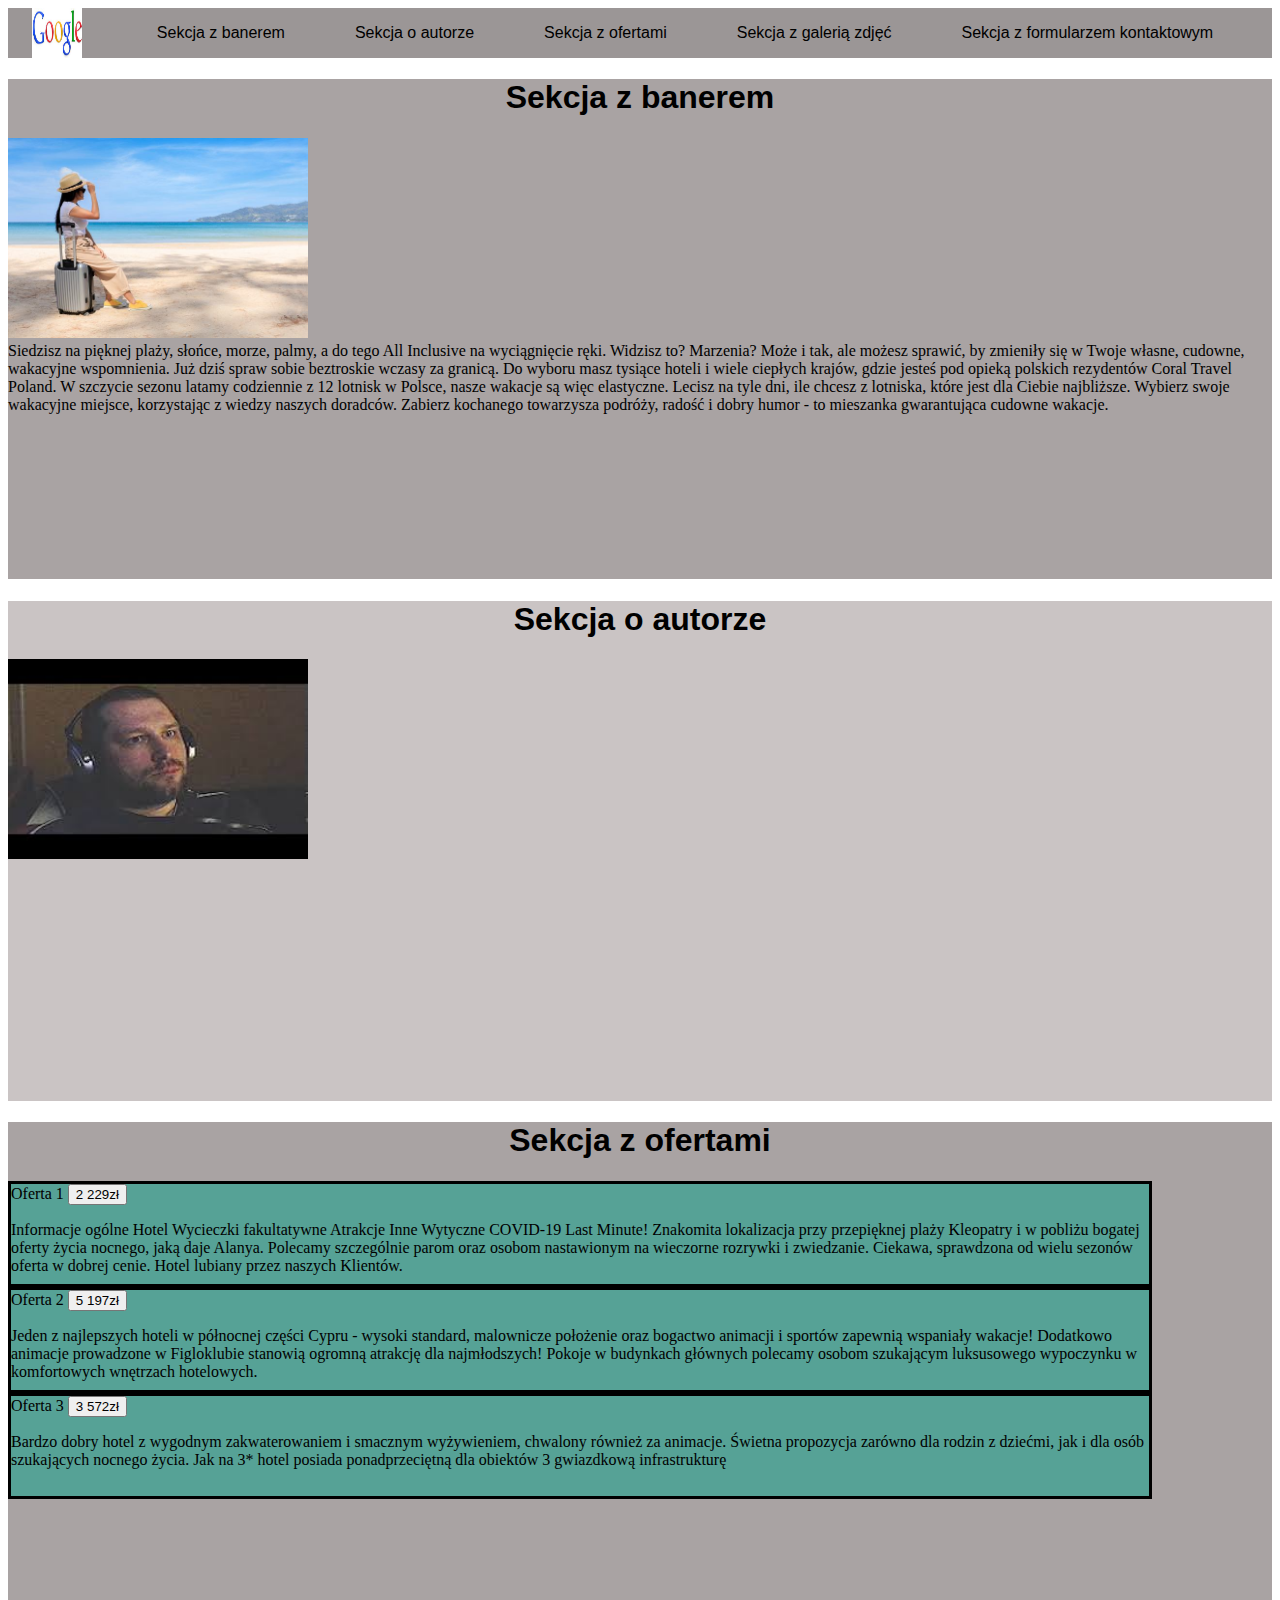
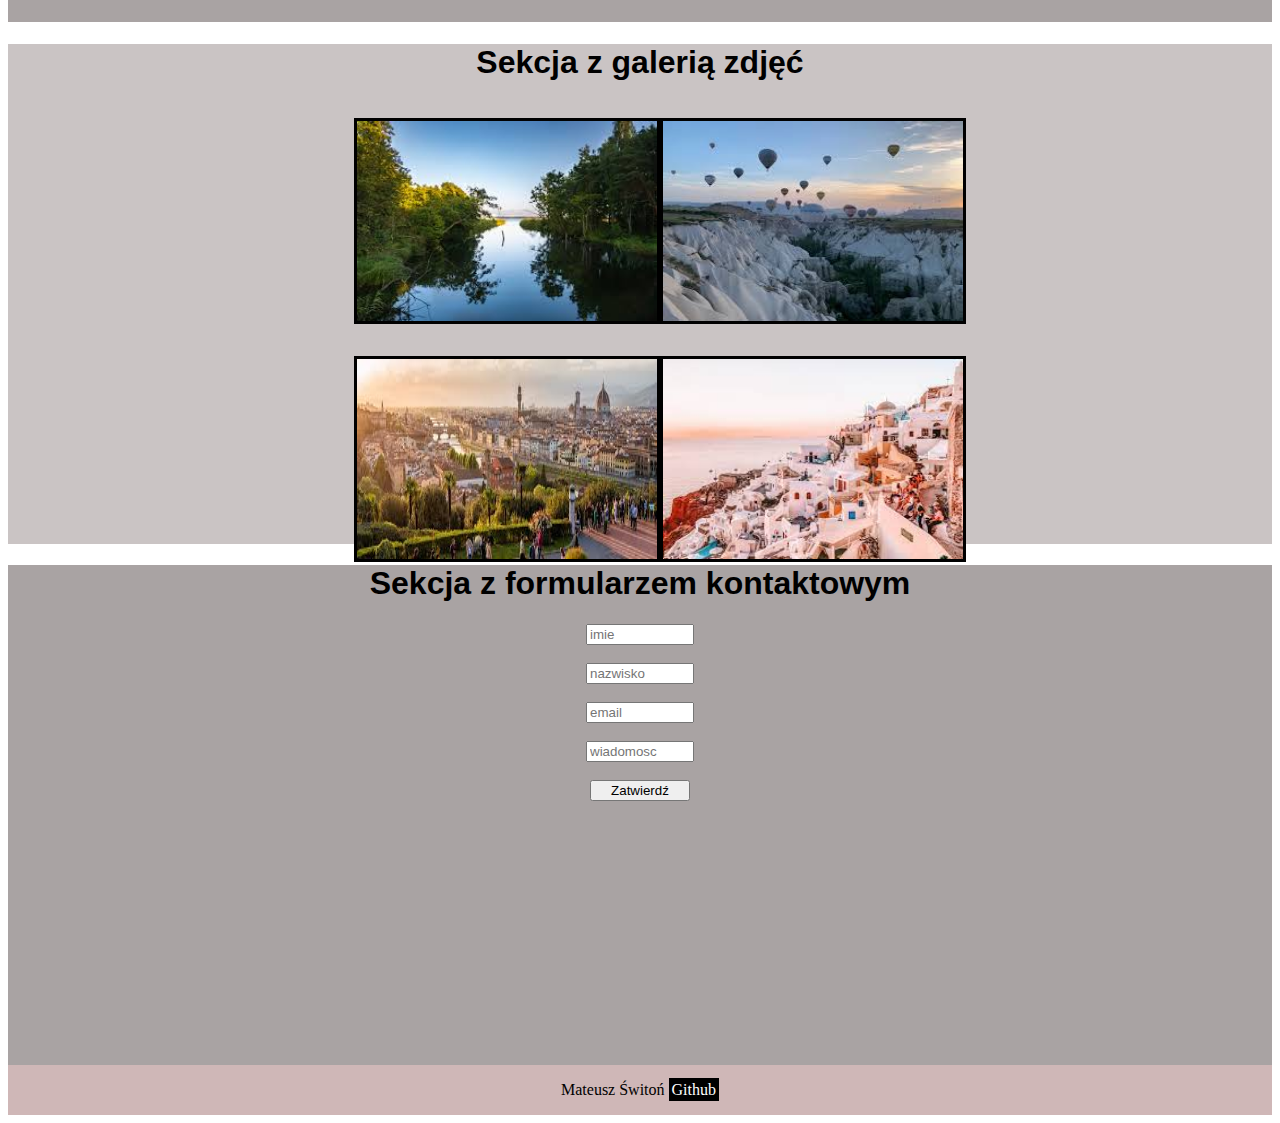
==== index.html @ 3d17af57 "dodane szystko" ====
<!DOCTYPE html>
<html lang="en">
  <head>
    <meta charset="UTF-8" />
    <meta http-equiv="X-UA-Compatible" content="IE=edge" />
    <meta name="viewport" content="width=device-width, initial-scale=1.0" />
    <title>Document</title>
    <link rel="stylesheet" href="style.css" />
  </head>
  <body>
    <header>
      <img src="../zdjęcia/logo.jpg" alt="" id="logo" />
      <ul>
        <li>
          <a href="#Sekcjazbanerem">Sekcja z banerem </a>
        </li>
        <li>
          <a href="#Sekcjaoautorze">Sekcja o autorze </a>
        </li>
        <li>
          <a href="#Sekcjazofertami">Sekcja z ofertami </a>
        </li>
        <li>
          <a href="#Sekcjazgaleriązdjęć">Sekcja z galerią zdjęć </a>
        </li>
        <li>
          <a href="#Sekcjazformularzemkontaktowym"
            >Sekcja z formularzem kontaktowym
          </a>
        </li>
      </ul>
    </header>
    <section id="Sekcjazbanerem">
      <h1>Sekcja z banerem</h1>
      <img src="../zdjęcia/zdj.jpg" alt="zdj" />
      <br />
      Siedzisz na pięknej plaży, słońce, morze, palmy, a do tego All Inclusive
      na wyciągnięcie ręki. Widzisz to? Marzenia? Może i tak, ale możesz
      sprawić, by zmieniły się w Twoje własne, cudowne, wakacyjne wspomnienia.
      Już dziś spraw sobie beztroskie wczasy za granicą. Do wyboru masz tysiące
      hoteli i wiele ciepłych krajów, gdzie jesteś pod opieką polskich
      rezydentów Coral Travel Poland. W szczycie sezonu latamy codziennie z 12
      lotnisk w Polsce, nasze wakacje są więc elastyczne. Lecisz na tyle dni,
      ile chcesz z lotniska, które jest dla Ciebie najbliższe. Wybierz swoje
      wakacyjne miejsce, korzystając z wiedzy naszych doradców. Zabierz
      kochanego towarzysza podróży, radość i dobry humor - to mieszanka
      gwarantująca cudowne wakacje.
    </section>
    <section id="Sekcjaoautorze">
      <h1>Sekcja o autorze</h1>
      <img src="../zdjęcia/mammon.jpg" alt="" />
    </section>
    <section id="Sekcjazofertami">
      <h1>Sekcja z ofertami</h1>
      <div>
        Oferta 1
        <a href="../podstrony/Oferta1.html"><button>2 229zł</button></a>
        <p>
          Informacje ogólne Hotel Wycieczki fakultatywne Atrakcje Inne Wytyczne
          COVID-19 Last Minute! Znakomita lokalizacja przy przepięknej plaży
          Kleopatry i w pobliżu bogatej oferty życia nocnego, jaką daje Alanya.
          Polecamy szczególnie parom oraz osobom nastawionym na wieczorne
          rozrywki i zwiedzanie. Ciekawa, sprawdzona od wielu sezonów oferta w
          dobrej cenie. Hotel lubiany przez naszych Klientów.
        </p>
      </div>
      <div>
        Oferta 2
        <a href="../podstrony/Oferta1.html"><button>5 197zł</button></a>
        <p>
          Jeden z najlepszych hoteli w północnej części Cypru - wysoki standard,
          malownicze położenie oraz bogactwo animacji i sportów zapewnią
          wspaniały wakacje! Dodatkowo animacje prowadzone w Figloklubie
          stanowią ogromną atrakcję dla najmłodszych! Pokoje w budynkach
          głównych polecamy osobom szukającym luksusowego wypoczynku w
          komfortowych wnętrzach hotelowych.
        </p>
      </div>
      <div>
        Oferta 3
        <a href="../podstrony/Oferta1.html"><button>3 572zł</button></a>
        <p>
          Bardzo dobry hotel z wygodnym zakwaterowaniem i smacznym wyżywieniem,
          chwalony również za animacje. Świetna propozycja zarówno dla rodzin z
          dziećmi, jak i dla osób szukających nocnego życia. Jak na 3* hotel
          posiada ponadprzeciętną dla obiektów 3 gwiazdkową infrastrukturę
        </p>
      </div>
    </section>
    <section id="Sekcjazgaleriązdjęć">
      <h1>Sekcja z galerią zdjęć</h1>
      <article>
        <ul>
          <img src="../zdjęcia/podroz1.jpg" alt="1" />
          <img src="../zdjęcia/podroz2.jpg" alt="2" />
        </ul>
        <ul>
          <img src="../zdjęcia/podroz3.jpg" alt="3" />
          <img src="../zdjęcia/podroz4.jpg" alt="4" />
        </ul>
      </article>
    </section>
    <section id="Sekcjazformularzemkontaktowym">
      <h1>Sekcja z formularzem kontaktowym</h1>
      <form action="" method="get">
        <input type="text" name="" id="" placeholder="imie" /><br />
        <input type="text" name="" id="" placeholder="nazwisko" /><br />
        <input type="email" name="" id="" placeholder="email" /><br />
        <input type="text" name="" id="" placeholder="wiadomosc" /><br />
        <button type="submit">Zatwierdź</button>
      </form>
    </section>
    <footer>
      <p>Mateusz Świtoń <a href="https://github.com/Delta11235">Github</a></p>
    </footer>
  </body>
</html>
---- style.css ----
header {
  background-color: #9b9696;
  justify-content: center;
  display: flex;
}
#Sekcjaoautorze,
#Sekcjazgaleriązdjęć {
  background-color: #cac4c4;
  height: 500px;
}
#Sekcjazbanerem,
#Sekcjazofertami,
#Sekcjazformularzemkontaktowym {
  background-color: #a9a3a3;
  height: 500px;
}
a {
  text-decoration: none;
  color: black;
}
li > a {
  margin: 30px;
  font-family: "Franklin Gothic Medium", "Arial Narrow", Arial, sans-serif;
  padding: 5px;
}
li > a:hover {
  z-index: 1;
  background-color: #888181;
  border-radius: 20px;
}
ul {
  display: flex;
  list-style-type: none;
}
section {
  justify-content: center;
}
h1 {
  display: flex;
  justify-content: center;
  font-family: "Trebuchet MS", "Lucida Sans Unicode", "Lucida Grande",
    "Lucida Sans", Arial, sans-serif;
}
img {
  width: 300px;
  height: 200px;
}
footer {
  background-color: #cfb7b7;
  display: flex;
  justify-content: center;
}
footer > p > a {
  background-color: black;
  color: white;
  padding: 3px;
}
form {
  display: flex;
  flex-direction: column;
  align-items: center;
}
form > input {
  width: 100px;
}
form > button {
  width: 100px;
}
div {
  justify-content: center;
  width: 90%;
  height: 100px;
  background-color: rgb(86, 162, 150);
  border: solid black;
}
#sekcjazofertami {
  align-items: center;
}
article {
  display: flex;
  justify-content: center;
  align-items: center;
  flex-wrap: wrap;
}
#logo {
  width: 50px;
  height: 50px;
  left: 0px;
}
ul > img {
  border: black solid;
}
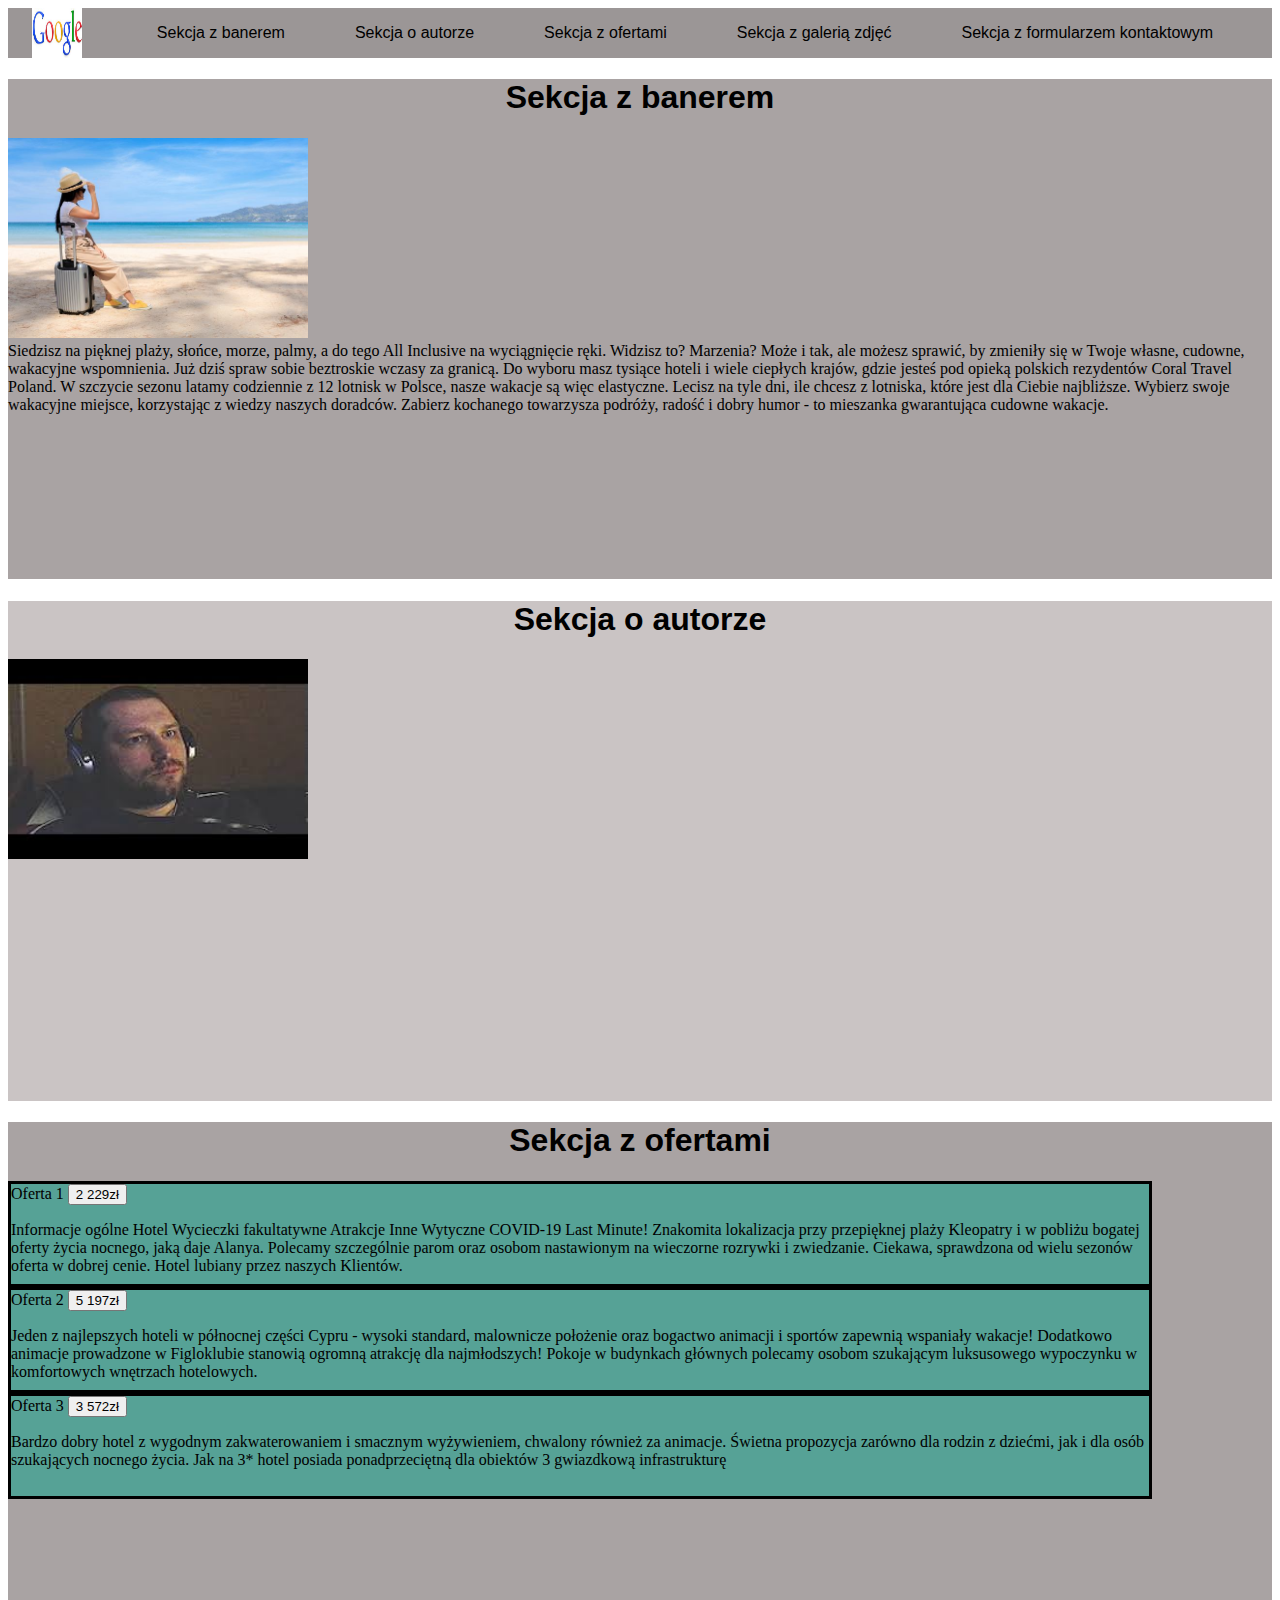
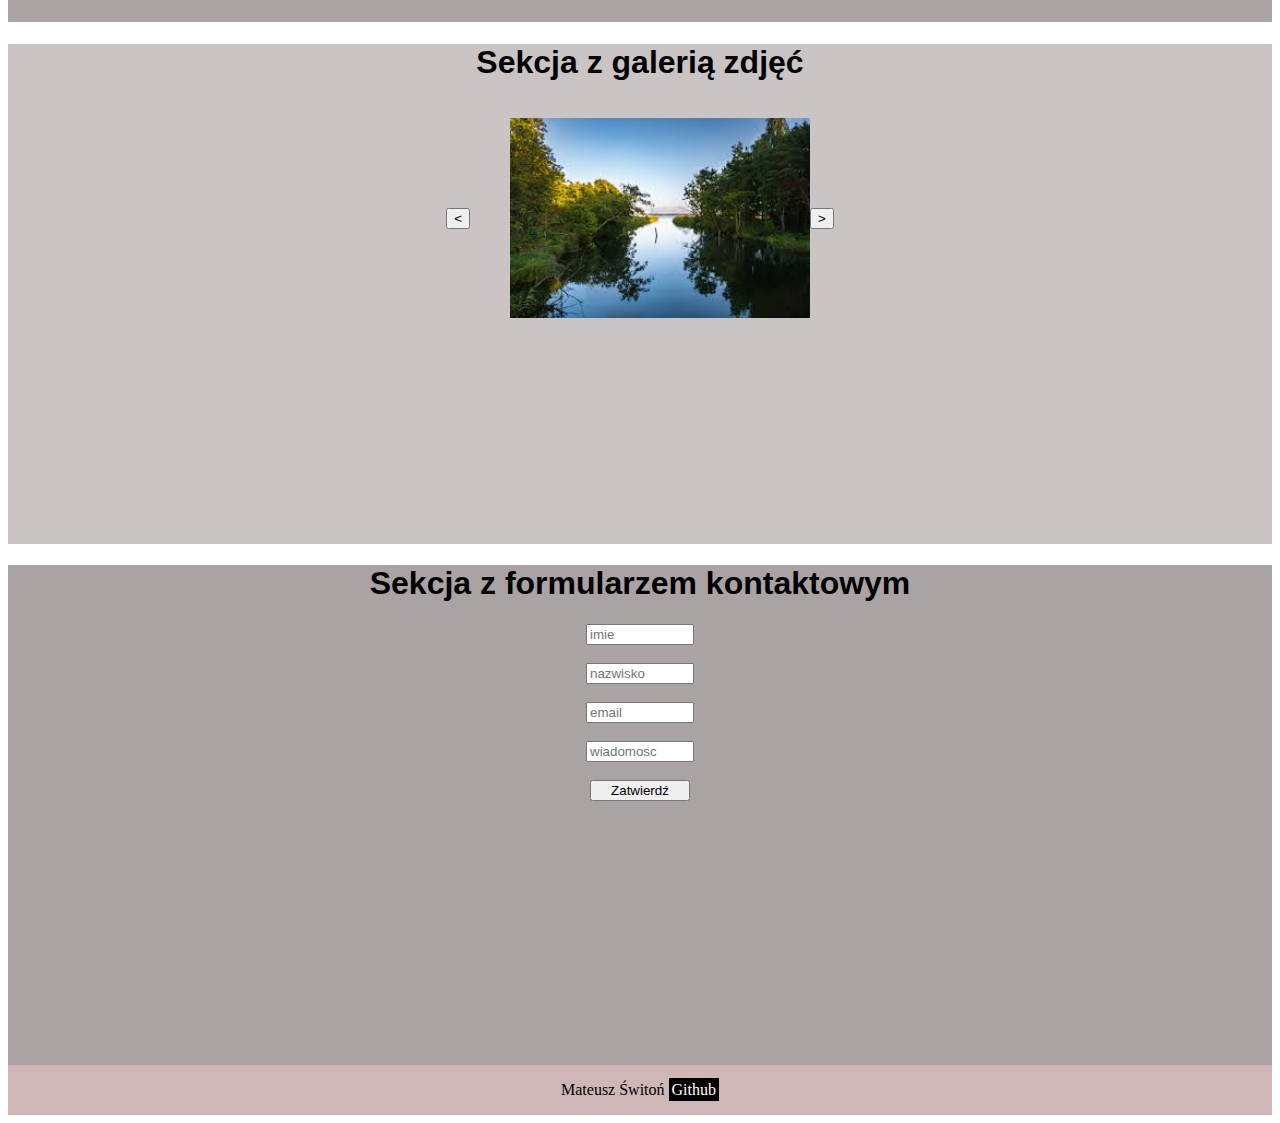
==== commit 6dbc52cb: "Slajder dziala" ====
--- a/index.html
+++ b/index.html
@@ -6,10 +6,11 @@
     <meta name="viewport" content="width=device-width, initial-scale=1.0" />
     <title>Document</title>
     <link rel="stylesheet" href="style.css" />
+    <script src="script.js"></script>
   </head>
   <body>
     <header>
-      <img src="../zdjęcia/logo.jpg" alt="" id="logo" />
+      <img src="zdjęcia/logo.jpg" alt="" id="logo" />
       <ul>
         <li>
           <a href="#Sekcjazbanerem">Sekcja z banerem </a>
@@ -32,7 +33,7 @@
     </header>
     <section id="Sekcjazbanerem">
       <h1>Sekcja z banerem</h1>
-      <img src="../zdjęcia/zdj.jpg" alt="zdj" />
+      <img src="zdjęcia/zdj.jpg" alt="zdj" />
       <br />
       Siedzisz na pięknej plaży, słońce, morze, palmy, a do tego All Inclusive
       na wyciągnięcie ręki. Widzisz to? Marzenia? Może i tak, ale możesz
@@ -48,13 +49,13 @@
     </section>
     <section id="Sekcjaoautorze">
       <h1>Sekcja o autorze</h1>
-      <img src="../zdjęcia/mammon.jpg" alt="" />
+      <img src="zdjęcia/mammon.jpg" alt="" />
     </section>
     <section id="Sekcjazofertami">
       <h1>Sekcja z ofertami</h1>
       <div>
         Oferta 1
-        <a href="../podstrony/Oferta1.html"><button>2 229zł</button></a>
+        <a href="podstrony/Oferta1.html"><button>2 229zł</button></a>
         <p>
           Informacje ogólne Hotel Wycieczki fakultatywne Atrakcje Inne Wytyczne
           COVID-19 Last Minute! Znakomita lokalizacja przy przepięknej plaży
@@ -66,7 +67,7 @@
       </div>
       <div>
         Oferta 2
-        <a href="../podstrony/Oferta1.html"><button>5 197zł</button></a>
+        <a href="podstrony/Oferta1.html"><button>5 197zł</button></a>
         <p>
           Jeden z najlepszych hoteli w północnej części Cypru - wysoki standard,
           malownicze położenie oraz bogactwo animacji i sportów zapewnią
@@ -78,7 +79,7 @@
       </div>
       <div>
         Oferta 3
-        <a href="../podstrony/Oferta1.html"><button>3 572zł</button></a>
+        <a href="podstrony/Oferta1.html"><button>3 572zł</button></a>
         <p>
           Bardzo dobry hotel z wygodnym zakwaterowaniem i smacznym wyżywieniem,
           chwalony również za animacje. Świetna propozycja zarówno dla rodzin z
@@ -90,14 +91,14 @@
     <section id="Sekcjazgaleriązdjęć">
       <h1>Sekcja z galerią zdjęć</h1>
       <article>
+        <button onclick="ZmianaSlajdu()"><</button>
         <ul>
-          <img src="../zdjęcia/podroz1.jpg" alt="1" />
-          <img src="../zdjęcia/podroz2.jpg" alt="2" />
+          <img src="zdjęcia/podroz1.jpg" alt="1" id="Slajd1" />
+          <img src="zdjęcia/podroz2.jpg" alt="2" id="Slajd2" />
+          <img src="zdjęcia/podroz3.jpg" alt="3" id="Slajd3" />
+          <img src="zdjęcia/podroz4.jpg" alt="4" id="Slajd4" />
         </ul>
-        <ul>
-          <img src="../zdjęcia/podroz3.jpg" alt="3" />
-          <img src="../zdjęcia/podroz4.jpg" alt="4" />
-        </ul>
+        <button onclick="ZmianaSlajdu()">></button>
       </article>
     </section>
     <section id="Sekcjazformularzemkontaktowym">
--- a/style.css
+++ b/style.css
@@ -87,6 +87,8 @@
   height: 50px;
   left: 0px;
 }
-ul > img {
-  border: black solid;
+#Slajd2,
+#Slajd3,
+#Slajd4 {
+  display: none;
 }
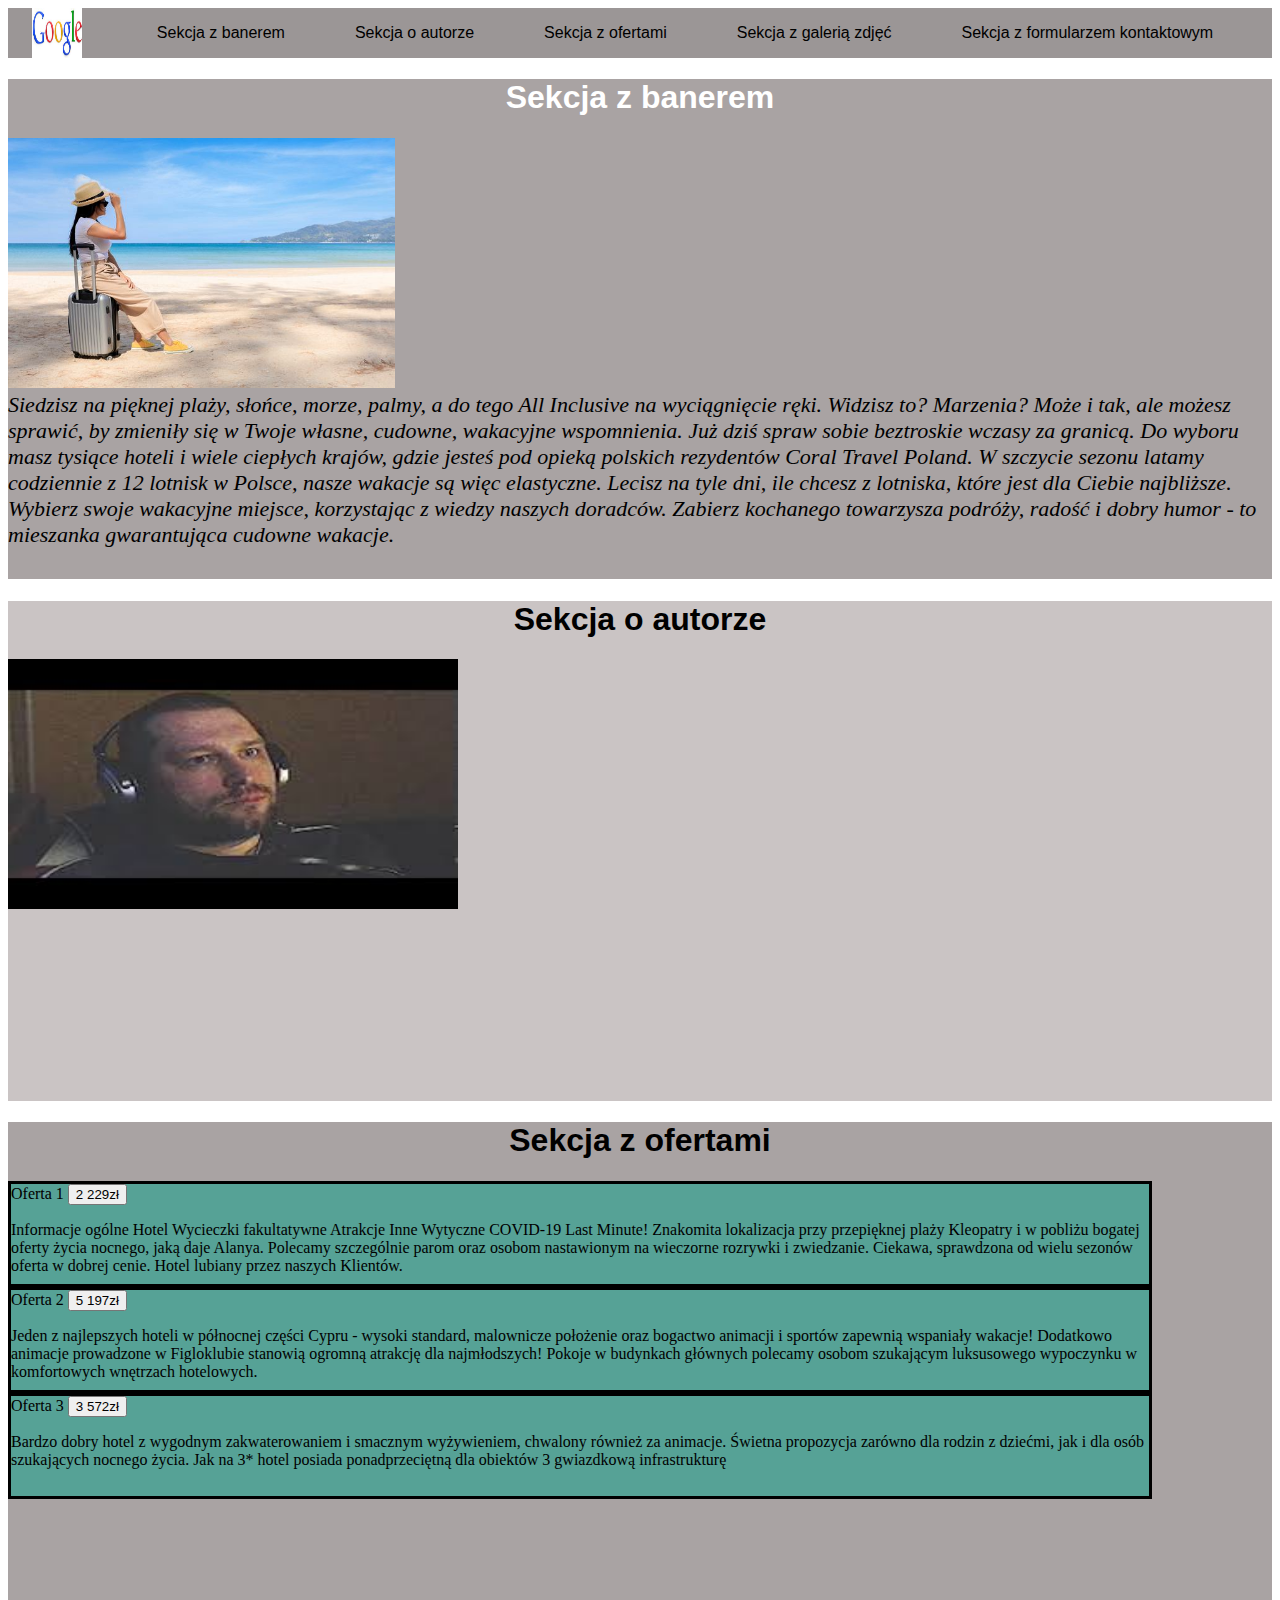
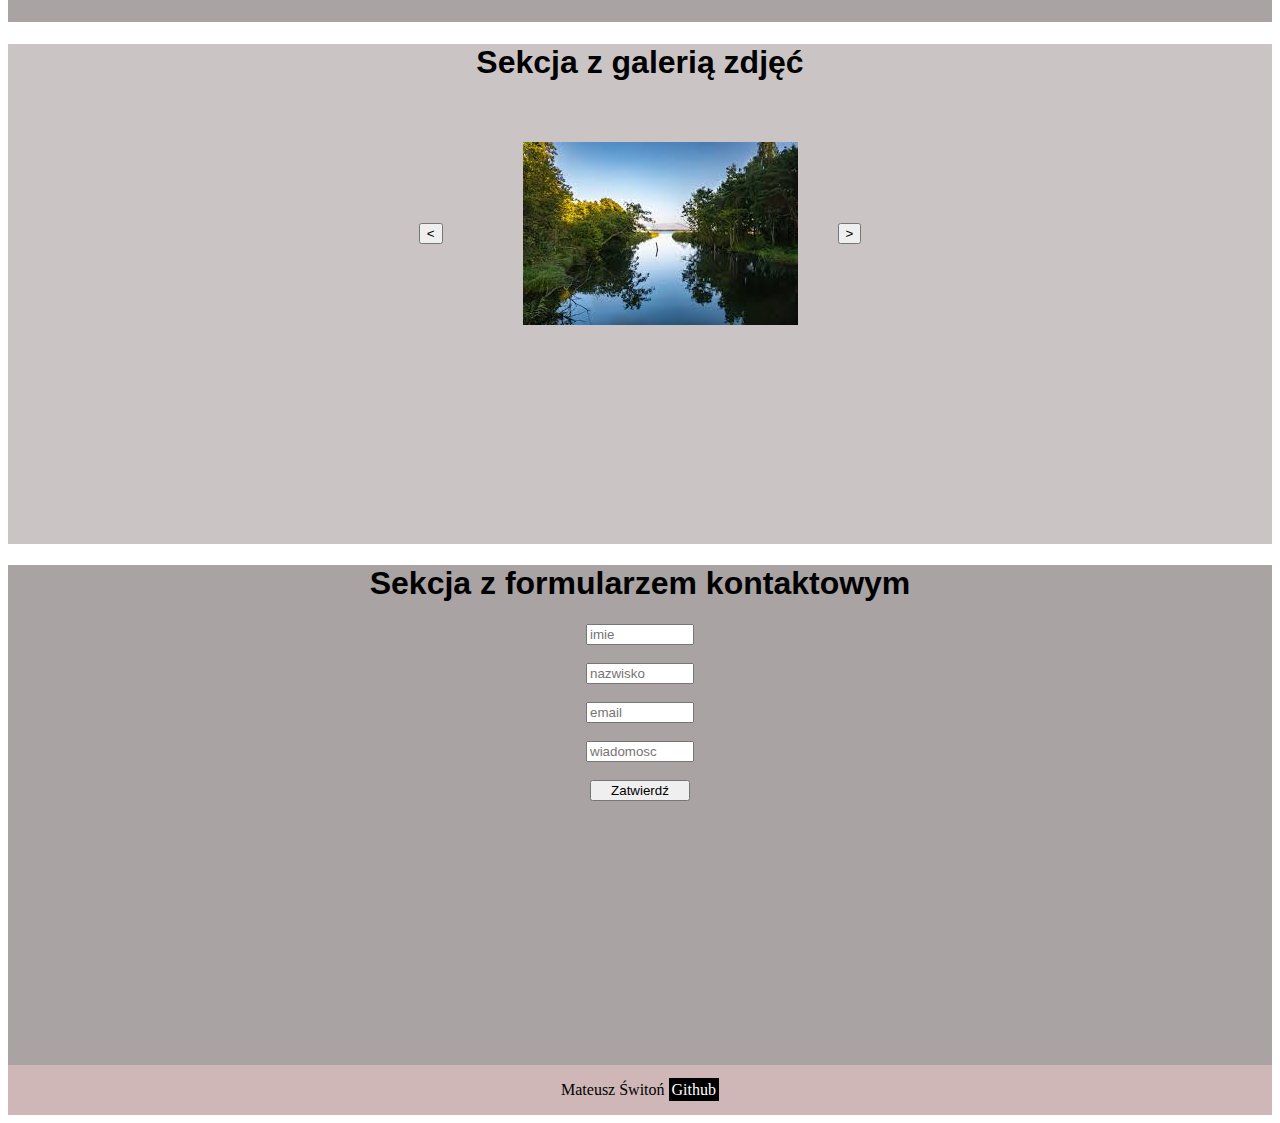
==== commit 9cf72140: "finalnawersjachyba" ====
--- a/index.html
+++ b/index.html
@@ -35,21 +35,23 @@
       <h1>Sekcja z banerem</h1>
       <img src="zdjęcia/zdj.jpg" alt="zdj" />
       <br />
-      Siedzisz na pięknej plaży, słońce, morze, palmy, a do tego All Inclusive
-      na wyciągnięcie ręki. Widzisz to? Marzenia? Może i tak, ale możesz
-      sprawić, by zmieniły się w Twoje własne, cudowne, wakacyjne wspomnienia.
-      Już dziś spraw sobie beztroskie wczasy za granicą. Do wyboru masz tysiące
-      hoteli i wiele ciepłych krajów, gdzie jesteś pod opieką polskich
-      rezydentów Coral Travel Poland. W szczycie sezonu latamy codziennie z 12
-      lotnisk w Polsce, nasze wakacje są więc elastyczne. Lecisz na tyle dni,
-      ile chcesz z lotniska, które jest dla Ciebie najbliższe. Wybierz swoje
-      wakacyjne miejsce, korzystając z wiedzy naszych doradców. Zabierz
-      kochanego towarzysza podróży, radość i dobry humor - to mieszanka
-      gwarantująca cudowne wakacje.
+      <i>
+        Siedzisz na pięknej plaży, słońce, morze, palmy, a do tego All Inclusive
+        na wyciągnięcie ręki. Widzisz to? Marzenia? Może i tak, ale możesz
+        sprawić, by zmieniły się w Twoje własne, cudowne, wakacyjne wspomnienia.
+        Już dziś spraw sobie beztroskie wczasy za granicą. Do wyboru masz
+        tysiące hoteli i wiele ciepłych krajów, gdzie jesteś pod opieką polskich
+        rezydentów Coral Travel Poland. W szczycie sezonu latamy codziennie z 12
+        lotnisk w Polsce, nasze wakacje są więc elastyczne. Lecisz na tyle dni,
+        ile chcesz z lotniska, które jest dla Ciebie najbliższe. Wybierz swoje
+        wakacyjne miejsce, korzystając z wiedzy naszych doradców. Zabierz
+        kochanego towarzysza podróży, radość i dobry humor - to mieszanka
+        gwarantująca cudowne wakacje.</i
+      >
     </section>
     <section id="Sekcjaoautorze">
       <h1>Sekcja o autorze</h1>
-      <img src="zdjęcia/mammon.jpg" alt="" />
+      <img src="zdjęcia/mammon.jpg" alt="" id="mammonzdj" />
     </section>
     <section id="Sekcjazofertami">
       <h1>Sekcja z ofertami</h1>
@@ -92,11 +94,13 @@
       <h1>Sekcja z galerią zdjęć</h1>
       <article>
         <button onclick="ZmianaSlajdu()"><</button>
+
         <ul>
           <img src="zdjęcia/podroz1.jpg" alt="1" id="Slajd1" />
           <img src="zdjęcia/podroz2.jpg" alt="2" id="Slajd2" />
           <img src="zdjęcia/podroz3.jpg" alt="3" id="Slajd3" />
           <img src="zdjęcia/podroz4.jpg" alt="4" id="Slajd4" />
+          <img src="zdjęcia/podroz5.jpg" alt="5" id="Slajd5" />
         </ul>
         <button onclick="ZmianaSlajdu()">></button>
       </article>
--- a/style.css
+++ b/style.css
@@ -3,6 +3,7 @@
   justify-content: center;
   display: flex;
 }
+
 #Sekcjaoautorze,
 #Sekcjazgaleriązdjęć {
   background-color: #cac4c4;
@@ -41,9 +42,9 @@
   font-family: "Trebuchet MS", "Lucida Sans Unicode", "Lucida Grande",
     "Lucida Sans", Arial, sans-serif;
 }
-img {
-  width: 300px;
-  height: 200px;
+#mammonzdj {
+  width: 450px;
+  height: 250px;
 }
 footer {
   background-color: #cfb7b7;
@@ -89,6 +90,22 @@
 }
 #Slajd2,
 #Slajd3,
-#Slajd4 {
+#Slajd4,
+#Slajd5 {
   display: none;
 }
+#Sekcjazbanerem {
+  height: 500px;
+  color: white;
+  outline: black;
+}
+#Sekcjazbanerem > img {
+  height: 50%;
+}
+article > ul {
+  margin: 40px;
+}
+i {
+  color: black;
+  font-size: 22px;
+}
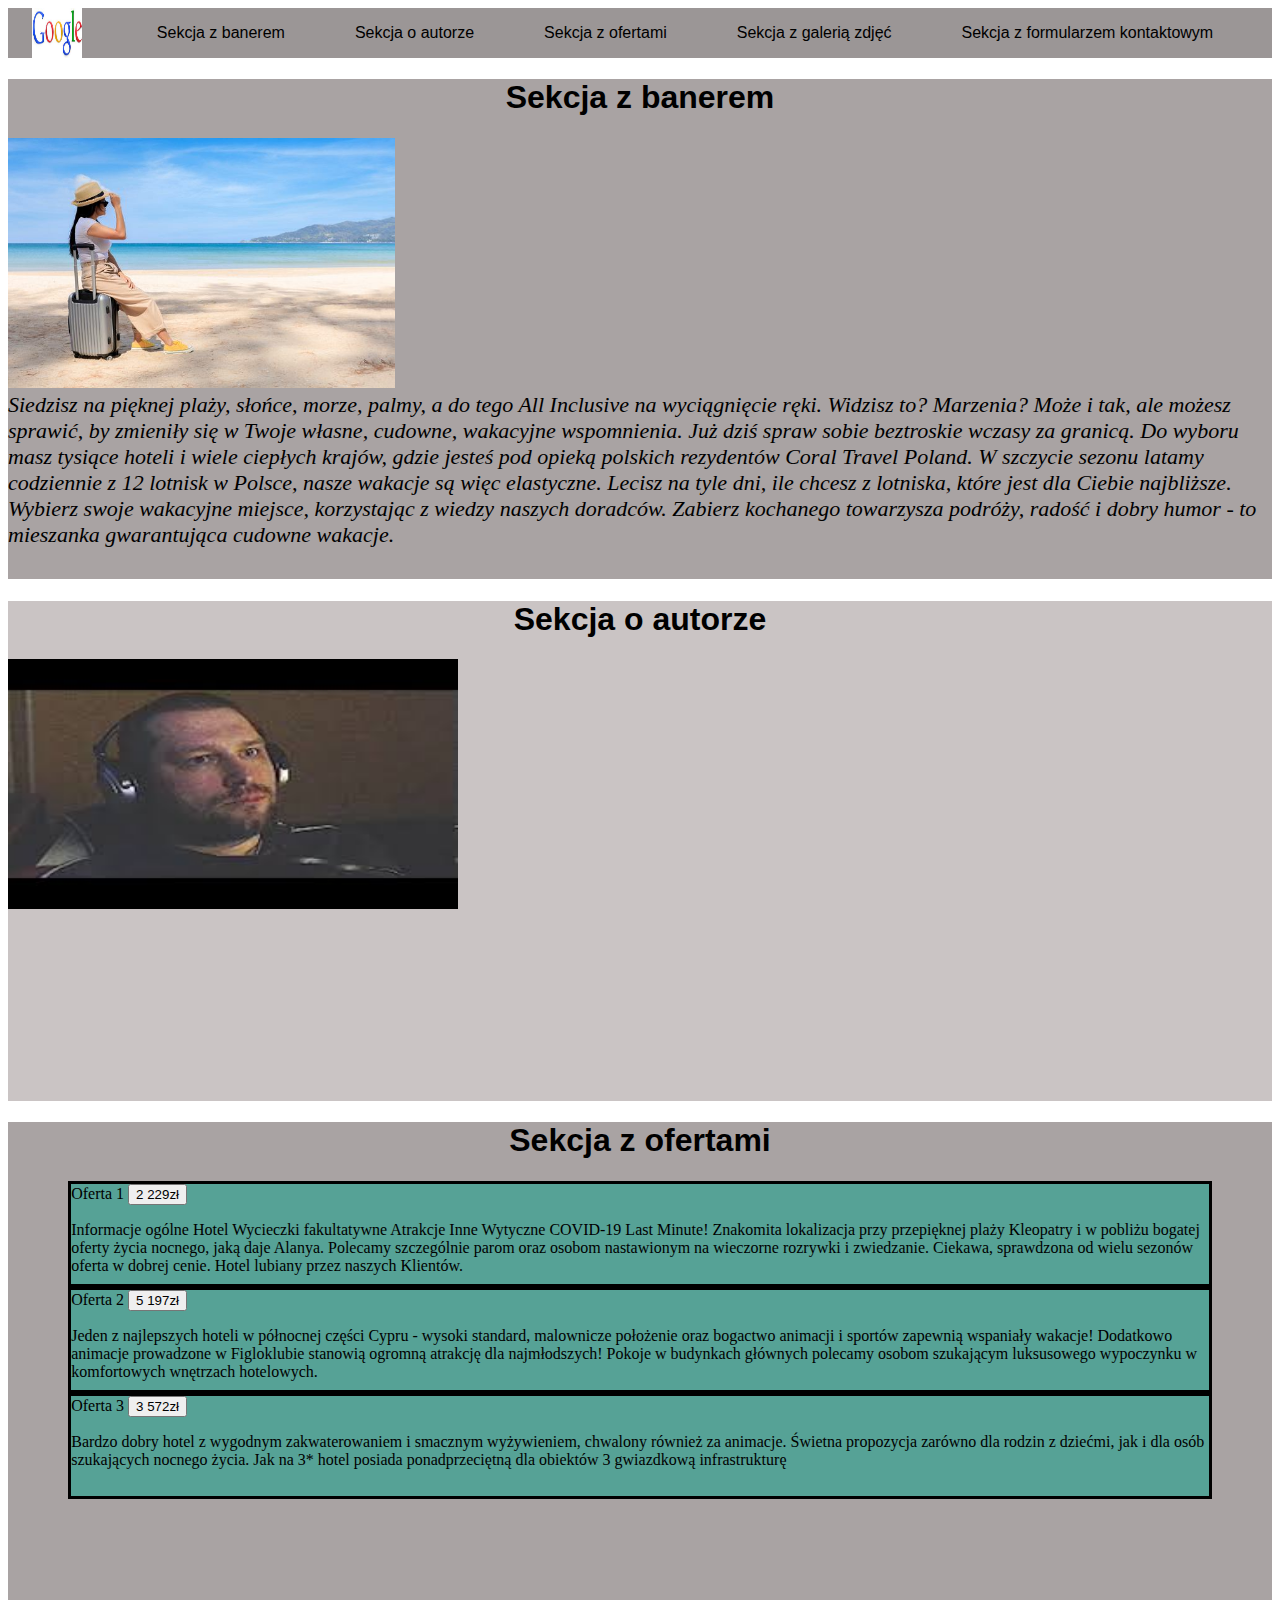
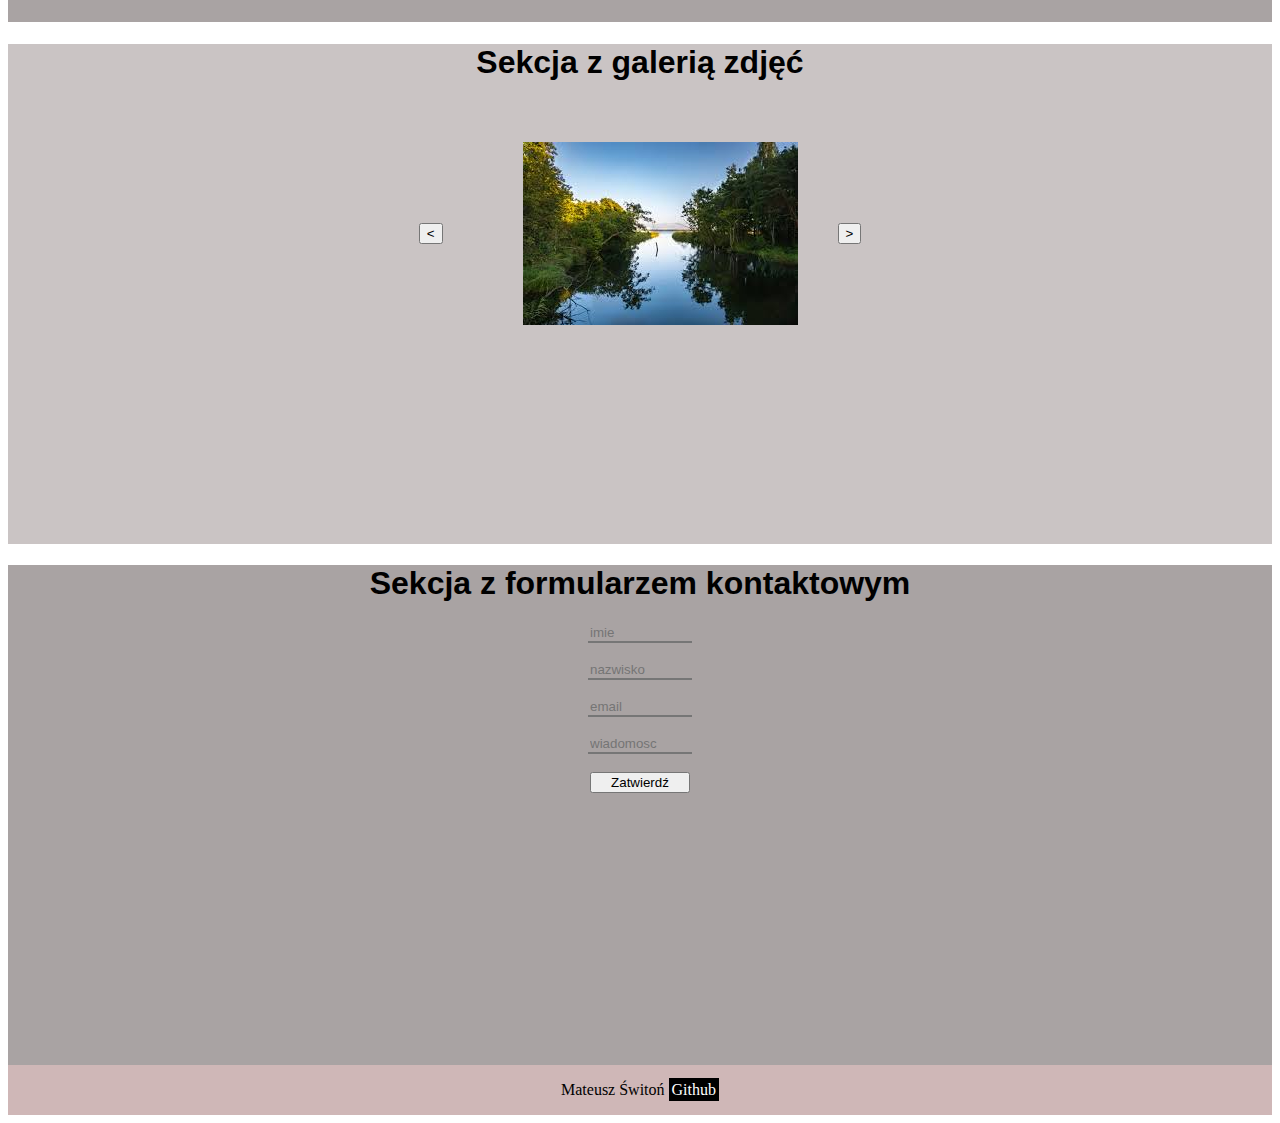
==== commit f345d19d: "wyrownane wszystko kolory poprawione i lewy przycisk dziala" ====
--- a/index.html
+++ b/index.html
@@ -93,7 +93,7 @@
     <section id="Sekcjazgaleriązdjęć">
       <h1>Sekcja z galerią zdjęć</h1>
       <article>
-        <button onclick="ZmianaSlajdu()"><</button>
+        <button onclick="ZmianaSlajduWLewo()"><</button>
 
         <ul>
           <img src="zdjęcia/podroz1.jpg" alt="1" id="Slajd1" />
--- a/style.css
+++ b/style.css
@@ -63,11 +63,23 @@
 }
 form > input {
   width: 100px;
+  outline: none;
+  border-top: 0px;
+  border-right: 0px;
+  border-left: 0px;
+  background-color: #a9a3a3;
 }
+::placeholder,
+:-ms-input-placeholder,
+::-ms-input-placeholder {
+  color: black;
+}
+
 form > button {
   width: 100px;
 }
 div {
+  margin: auto;
   justify-content: center;
   width: 90%;
   height: 100px;
@@ -96,8 +108,6 @@
 }
 #Sekcjazbanerem {
   height: 500px;
-  color: white;
-  outline: black;
 }
 #Sekcjazbanerem > img {
   height: 50%;
